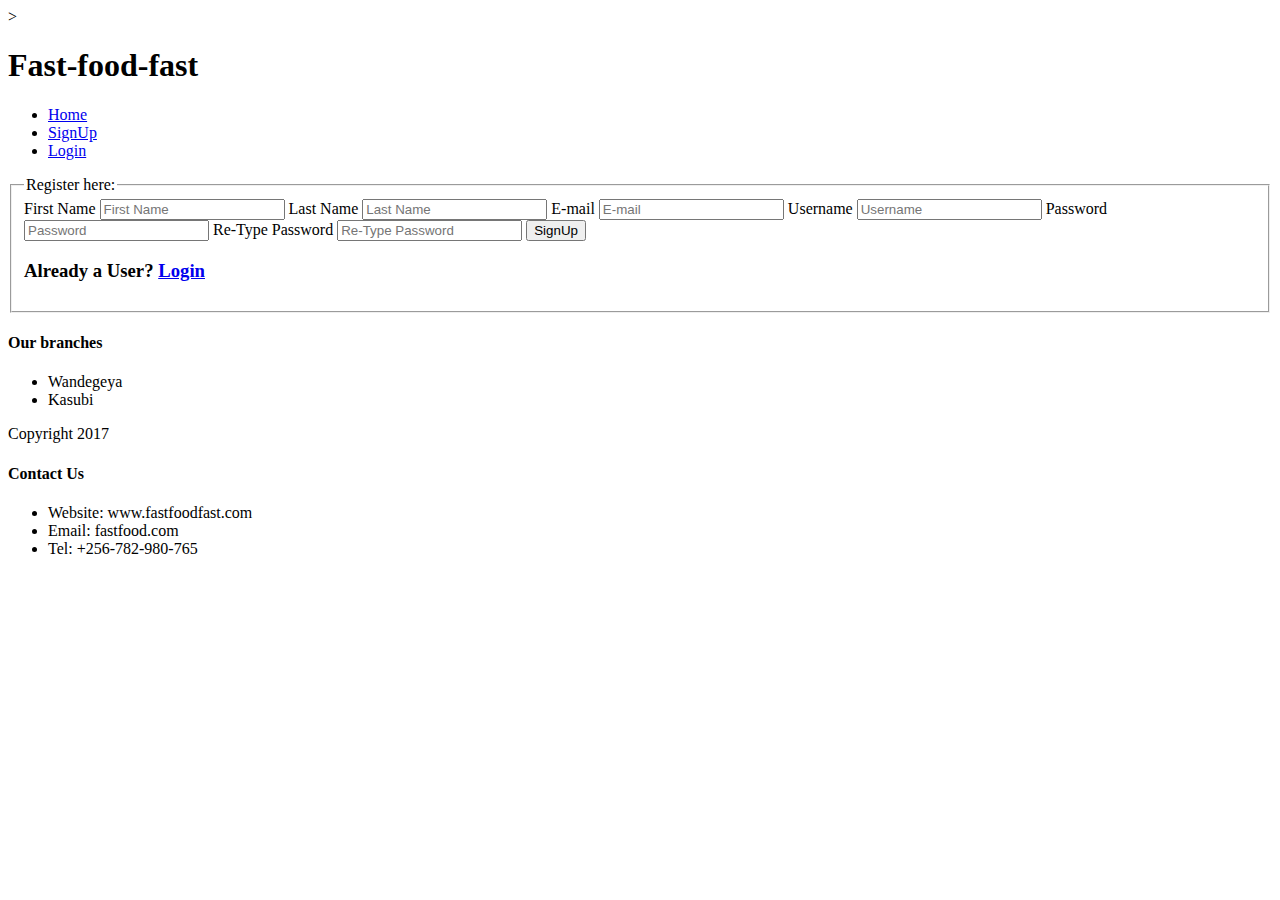
==== UI/signup.html @ 19bc403e "add signup page" ====
<!DOCTYPE html>
<html>
	<head>
		<meta charset="utf-8">
		<meta name="viewport" content="width=device-width, initial-scale=1.0">      
		<title>Maintenance Tracker - Registration</title>
		<link rel="stylesheet" href="static/css/style.css">
	</head>

	<!--BODY-->
	<body class="login-page" background="../images/backgroundimage.jpg" width="500" height="333"></body>>
	<div id="container">
		<!--Header-->
		<header class="header">
			<div class="company-banner">
				
				<h1>Fast-food-fast</h1><span class="clear"></span>
			</div>
			<!--Navigation-->
			<nav>
				<ul class="menu">
					<li ><a href="index.html">Home</a></li>
					<li class="selected"><a href="signup.html">SignUp</a></li>
					<li ><a href="login.html">Login</a></li>
				</ul>
			</nav>
		</header>
		<!--Main Content-->
		<section >
			<!--Left Sidebar (Products)-->
			<div class="col4">
							
				
			</div>
			<!--Registration Form-->
			<div class="col4">
				<div>
					<form action="user_dashboard.html">
						<fieldset>
							<legend>Register here: </legend>
							<label for="first_name">First Name</label>
							<input type="text" id="first_name" name="first_name" placeholder="First Name">
							<label for="second_name">Last Name</label>
							<input type="text" id="second_name" name="second_name" placeholder="Last Name">
							<label for="email">E-mail</label>
							<input type="email" id="email" name="email" placeholder="E-mail">
							<label for="username">Username</label>
							<input type="text" id="username" name="username" placeholder="Username">
							<label for="password">Password</label>
							<input type="password" id="password" name="password" placeholder="Password">
							<label for="retype_password">Re-Type Password</label>
							<input type="password" id="retype_password" name="retype_password" placeholder="Re-Type Password">
							<input type="submit" name="btn_signup" value="SignUp">
							<h3>Already a User? <a href="login_page.html">Login</a></h3>
						</fieldset>
					</form>
				</div>
				
			</div>
			<!--Right Sidebar (Clients)-->
			<div class="col4">
				
			</div><span class="clear"></span>
		</section>
		<!--Footer-->
		<footer>

			<div class="col4">
				<h4>Our branches</h4>
				<ul>
					<li>Wandegeya</li>
					<li>Kasubi</li>
				</ul>

			</div>
			<div class="col4">
				<p>Copyright 2017</p>
			</div>
			<div class="col4 ">
				<h4>Contact Us</h4>
				<ul>
					<li>Website: www.fastfoodfast.com</li>
					<li>Email: fastfood.com</li>
					<li>Tel: +256-782-980-765</li>
				</ul>
			</div>
			<span class="clear"></span>
		</footer>
		
	</body>
	
</html>
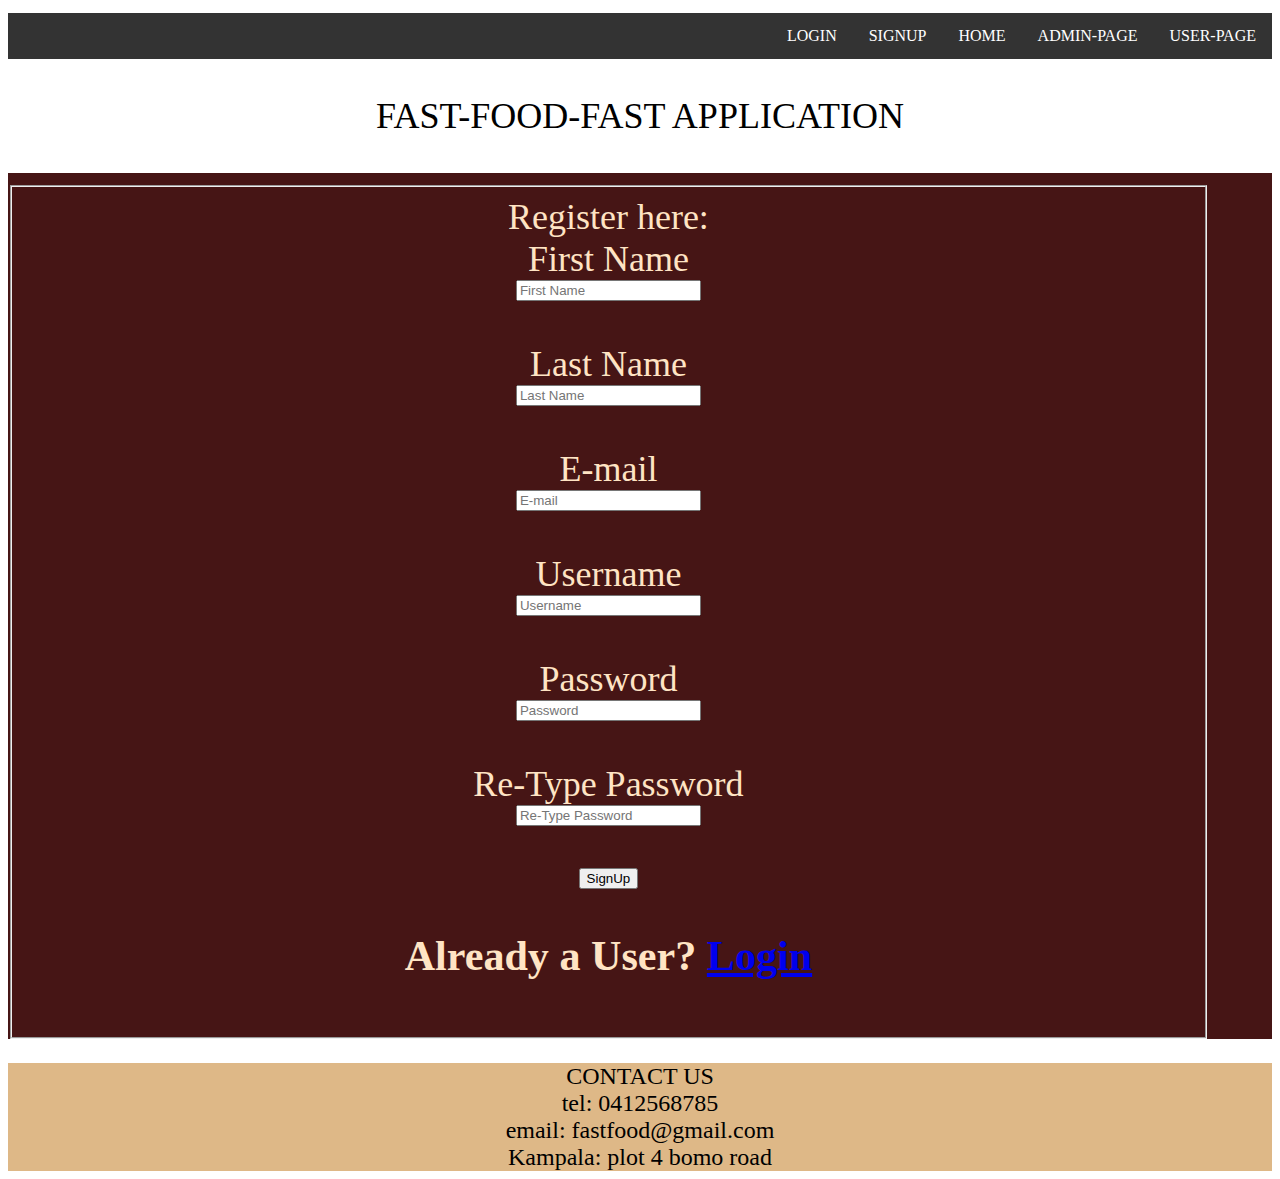
==== commit faf1b62e: "add more pictures" ====
--- a/UI/signup.html
+++ b/UI/signup.html
@@ -1,92 +1,57 @@
-<!DOCTYPE html>
 <html>
-	<head>
-		<meta charset="utf-8">
-		<meta name="viewport" content="width=device-width, initial-scale=1.0">      
-		<title>Maintenance Tracker - Registration</title>
-		<link rel="stylesheet" href="static/css/style.css">
-	</head>
+<head>
+        <meta charset="utf-8">
+        <meta name="viewport" content="width=device-width, initial-scale=1.0">
+        <title>fast food fast</title>
+        <link rel="stylesheet" href="static/css/general.css">
+</head>
+<body>
+        <div class="first">
+                <ul>
+                        <li><a href="user_dash.html">USER-PAGE</a></li>
+                        <li><a href="admin.html">ADMIN-PAGE</a></li>
+                        <li><a class="active" href="home.html">HOME</a></li>
+                        <li><a href="signup.html">SIGNUP</a></li>
+                        <li><a href="login.html">LOGIN</a></li>
+                </ul>
+        </div>
+        <div class="topp">
+                <p class="topp">FAST-FOOD-FAST APPLICATION</p>
+        </div>
+        <div class="pic">
+                <form action="admin_dashboard.html">
+                        <fieldset>
+                                <div class="logininfo">
+                                        <legend>Register here: </legend>
+                                        <label for="first_name">First Name</label><br>
+                                        <input type="text" id="first_name" name="first_name" placeholder="First Name"><br><br>
+                                        <label for="second_name">Last Name</label><br>
+                                        <input type="text" id="second_name" name="second_name" placeholder="Last Name"><br><br>
+                                        <label for="email">E-mail</label><br>
+                                        <input type="email" id="email" name="email" placeholder="E-mail"><br><br>
+                                        <label for="username">Username</label><br>
+                                        <input type="text" id="username" name="username" placeholder="Username"><br><br>
+                                        <label for="password">Password</label><br>
+                                        <input type="password" id="password" name="password" placeholder="Password"><br><br>
+                                        <label for="retype_password">Re-Type Password</label><br>
+                                        <input type="password" id="retype_password" name="retype_password" placeholder="Re-Type Password"><br><br>
+                                        <input type="submit" name="btn_signup" value="SignUp">
+                                        <h3>Already a User? <a href="login.html">Login</a></h3>
+                        </fieldset>
+        </div>
+        </form>
+        </div>
 
-	<!--BODY-->
-	<body class="login-page" background="../images/backgroundimage.jpg" width="500" height="333"></body>>
-	<div id="container">
-		<!--Header-->
-		<header class="header">
-			<div class="company-banner">
-				
-				<h1>Fast-food-fast</h1><span class="clear"></span>
-			</div>
-			<!--Navigation-->
-			<nav>
-				<ul class="menu">
-					<li ><a href="index.html">Home</a></li>
-					<li class="selected"><a href="signup.html">SignUp</a></li>
-					<li ><a href="login.html">Login</a></li>
-				</ul>
-			</nav>
-		</header>
-		<!--Main Content-->
-		<section >
-			<!--Left Sidebar (Products)-->
-			<div class="col4">
-							
-				
-			</div>
-			<!--Registration Form-->
-			<div class="col4">
-				<div>
-					<form action="user_dashboard.html">
-						<fieldset>
-							<legend>Register here: </legend>
-							<label for="first_name">First Name</label>
-							<input type="text" id="first_name" name="first_name" placeholder="First Name">
-							<label for="second_name">Last Name</label>
-							<input type="text" id="second_name" name="second_name" placeholder="Last Name">
-							<label for="email">E-mail</label>
-							<input type="email" id="email" name="email" placeholder="E-mail">
-							<label for="username">Username</label>
-							<input type="text" id="username" name="username" placeholder="Username">
-							<label for="password">Password</label>
-							<input type="password" id="password" name="password" placeholder="Password">
-							<label for="retype_password">Re-Type Password</label>
-							<input type="password" id="retype_password" name="retype_password" placeholder="Re-Type Password">
-							<input type="submit" name="btn_signup" value="SignUp">
-							<h3>Already a User? <a href="login_page.html">Login</a></h3>
-						</fieldset>
-					</form>
-				</div>
-				
-			</div>
-			<!--Right Sidebar (Clients)-->
-			<div class="col4">
-				
-			</div><span class="clear"></span>
-		</section>
-		<!--Footer-->
-		<footer>
+        <div>
+                <footer>
+                        <div class="logininfo">
+                                CONTACT US</br>
+                                tel: 0412568785<br>
+                                email: fastfood@gmail.com<br>
+                                Kampala: plot 4 bomo road</br>
+                        </div>
+                </footer>
+        </div>
+</body>
 
-			<div class="col4">
-				<h4>Our branches</h4>
-				<ul>
-					<li>Wandegeya</li>
-					<li>Kasubi</li>
-				</ul>
-
-			</div>
-			<div class="col4">
-				<p>Copyright 2017</p>
-			</div>
-			<div class="col4 ">
-				<h4>Contact Us</h4>
-				<ul>
-					<li>Website: www.fastfoodfast.com</li>
-					<li>Email: fastfood.com</li>
-					<li>Tel: +256-782-980-765</li>
-				</ul>
-			</div>
-			<span class="clear"></span>
-		</footer>
-		
-	</body>
-	
 </html>--- a/UI/static/css/general.css
+++ b/UI/static/css/general.css
@@ -0,0 +1,217 @@
+
+ul {
+    list-style-type: none;
+    margin-top: 1%;
+    padding: 0;
+    overflow: hidden;
+    background-color: #333;
+}
+
+li {
+    float: right;
+}
+
+li a {
+    display: block;
+    color: white;
+    text-align: center;
+    padding: 14px 16px;
+    text-decoration: none;
+}
+
+li a:hover {
+    background-color: rgb(250, 212, 212);
+}
+.top{
+    background-color: rgb(244, 247, 250);
+    display: block;
+    font-size: 200%;
+    font-weight: 400%;
+    
+}
+footer{
+    background-color:burlywood;
+    float:center;
+}
+.topp{
+    text-align: center;
+    background-color:white;
+    font-size: 150%;
+    font-style:unset;
+}
+.pic{
+    
+    background-color:rgb(70, 21, 21);
+    color: bisque;
+
+}
+
+
+.left {
+float: left;
+padding: 0 20px 20px 0;
+}
+.imgcontent{
+    font-size: 150%;
+    padding-top: 10%;
+    padding-left: 10%;
+    font-style: italic;
+    font-weight: 400;
+    
+}
+.butto{
+    background-color: beige;
+    font-size: 150%;
+    font-family: Arial, Helvetica, sans-serif;
+    
+}
+.address{
+    
+   float: center;
+    text-align: center;
+}
+
+table, th, td {
+            border: 1px solid black;
+            border-collapse: collapse;
+            text-align: center;
+            margin-left: 5%;
+            margin-top: 5%;
+            background-color: rgb(53, 10, 10);
+            color: white;
+            
+        }
+        p{
+            text-align: center;
+        }
+        .admin{
+            display: inline-block;
+            background-color: blueviolet;
+            width: 100%
+        
+        }
+        .allfooditems{
+            margin-left: 40%;
+        }
+        .foodorders{
+            margin-left: 25%;
+            
+        }
+        .tabs{
+            background-color: blueviolet;
+        }
+        ul {
+            list-style-type: none;
+            margin-top: 1%;
+            padding: 0;
+            overflow: hidden;
+            background-color: #333;
+        }
+        
+        li {
+            float: right;
+        }
+        
+        li a {
+            display: block;
+            color: white;
+            text-align: center;
+            padding: 14px 16px;
+            text-decoration: none;
+        }
+        
+        li a:hover {
+            background-color: rgb(250, 212, 212);
+        }
+        .top{
+            background-color: rgb(244, 247, 250);
+            display: block;
+            font-size: 200%;
+            font-weight: 400%;
+            
+        }
+        footer{
+            background-color:burlywood;
+            float:center;
+        }
+        .topp{
+            text-align: center;
+            background-color:white;
+            font-size: 150%;
+            font-style:unset;
+        }
+        .pic{
+            
+            background-color:rgb(70, 21, 21);
+            color: bisque;
+        }
+        
+        
+        .left {
+        float: left;
+        padding: 0 20px 20px 0;
+        }
+        .imgcontent{
+            font-size: 150%;
+            padding-top: 10%;
+            padding-left: 10%;
+            font-style: italic;
+            font-weight: 400;
+            
+        }
+        .butto{
+            background-color: beige;
+            font-size: 150%;
+            font-family: Arial, Helvetica, sans-serif;
+            
+        }
+        .address{
+            
+           float: center;
+            text-align: center;
+        }
+        #shopping-cart{
+            text-align: center;
+        }
+        .logininfo{
+            text-align: center;
+            font-size: 150%;
+        }
+
+        .bread{
+            border-width:1px;
+            border-style: ridge;
+        border-color:rgb(247, 242, 242);
+        width: 32%; 
+        height: 60%;
+        text-align: center;
+        margin-left: 0.2%;
+        margin-top: 0.2%;
+        background-color:rgb(243, 222, 222);
+        
+         }  
+        .bread{
+            display: inline-block;
+        }
+        .shopping-cart{
+            width: 100%;
+        }
+        .foot{
+            text-align: center;
+        }
+        .pic{
+            text-align: center;
+            font-size: 150%;
+            padding-top: 1%;
+            
+            padding-right:5%;
+            
+        }
+        table, th, td {
+        border: 1px solid black;
+        border-collapse: collapse;
+        }
+        th, td {
+        padding: 1%;
+        }
+        